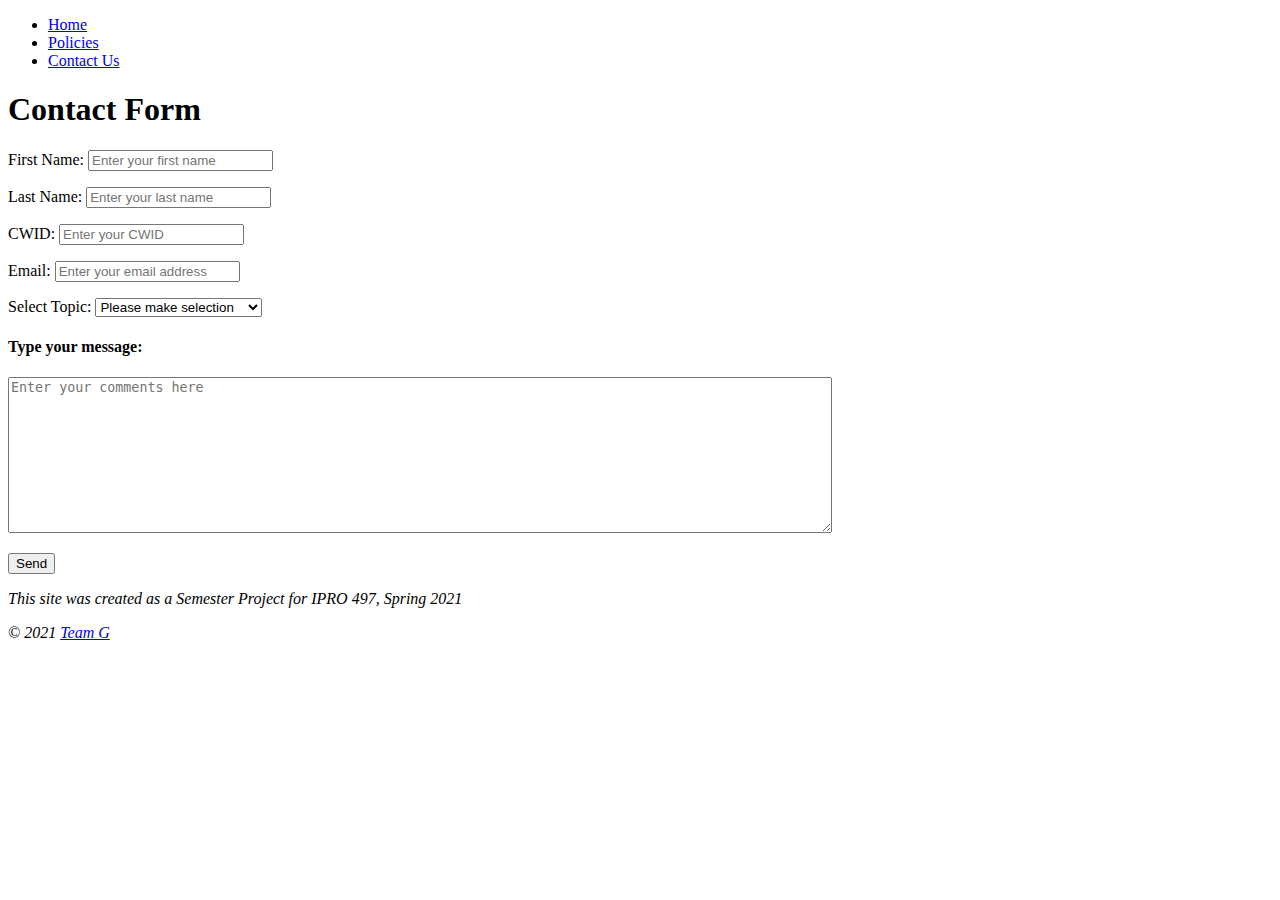
==== contact.html @ 1b57b365 "Added some basic form for contact page" ====
<!DOCTYPE html>
<html lang="en">
  <head>
    <meta charset="UTF-8">
    <title>Contact Us</title>
  </head>
  <body>
    <header>
      <nav>
        <ul>
          <li><a href="index.html">Home</a></li>
          <li><a href="policies.html">Policies</a></li>
          <li><a href="contact.html">Contact Us</a></li>
        </ul>
      </nav>
    </header>
    <h1>Contact Form</h1>
    <form>
      <div>
        <p><label>First Name: <input type="text" name="first_name_field" placeholder="Enter your first name"></label></p>
      </div>
      <div>
        <p><label>Last Name: <input type="text" name="last_name_field" placeholder="Enter your last name"></label></p>
      </div>
      <div>
        <p><label>CWID: <input type="text" name="id_field" placeholder="Enter your CWID"></label></p>
      </div>
      <div>
        <p><label>Email: <input type="email" name="email_field" placeholder="Enter your email address"></label></p>
      </div>
      <div>
        <label>Select Topic: </label>
        <select name="topic_field">
          <option value="blank">Please make selection</option>
          <option value="general">General question</option>          
          <option value="safety">Report safety violation</option>
          <option value="cleanliness">Report cleanliness issue</option>
        </select>
      </div>
      <div>
        <h4>Type your message: </h4>
        <textarea cols="100" rows="10" name="comments_field" placeholder="Enter your comments here"></textarea>
      </div>
      <div>
        <p><input type="submit" value="Send"></p>
      </div>
    </form>
    <footer>
      <address>
        <p>This site was created as a Semester Project for IPRO 497, Spring 2021</p>
        <p>&#169; 2021 <a href="mailto:ythonippara@hawk.iit.edu">Team G</a></p>
      </address>
    </footer>
  
  </body>
</html>
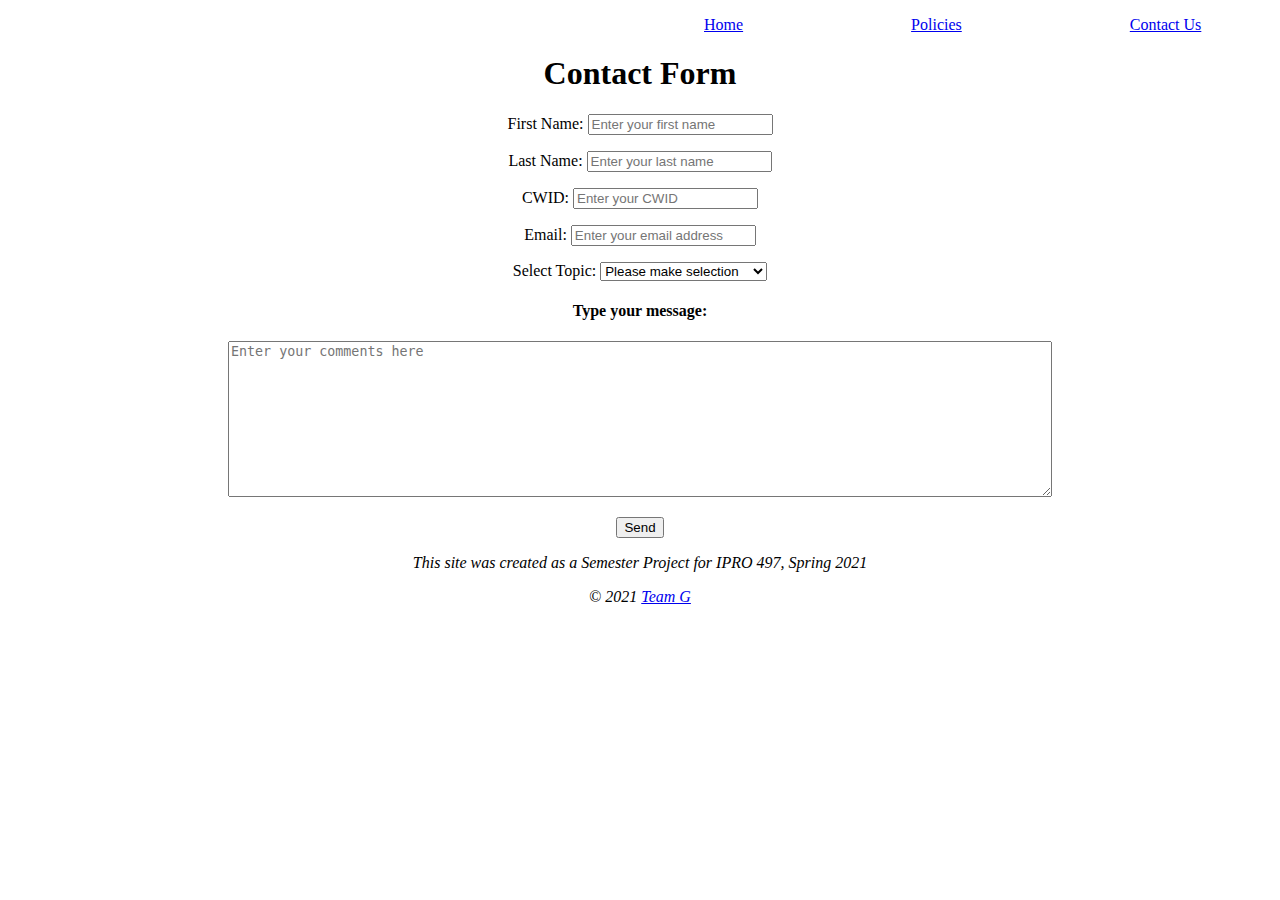
==== commit f4bb63de: "Several modifications" ====
--- a/contact.html
+++ b/contact.html
@@ -8,27 +8,33 @@
     <header>
       <nav>
         <ul>
-          <li><a href="index.html">Home</a></li>
-          <li><a href="policies.html">Policies</a></li>
-          <li><a href="contact.html">Contact Us</a></li>
+          &emsp;&emsp;&emsp;&emsp;&emsp;&emsp;&emsp;&emsp;&emsp;&emsp;
+          &emsp;&emsp;&emsp;&emsp;&emsp;&emsp;&emsp;&emsp;&emsp;&emsp;
+          &emsp;&emsp;&emsp;&emsp;&emsp;&emsp;&emsp;&emsp;&emsp;&emsp;
+          &emsp;&emsp;&emsp;&emsp;&emsp;&emsp;&emsp;&emsp;&emsp;&emsp;
+          <a href="index.html">Home</a>
+          &emsp;&emsp;&emsp;&emsp;&emsp;&emsp;&emsp;&emsp;&emsp;&emsp;
+          <a href="policies.html">Policies</a>
+          &emsp;&emsp;&emsp;&emsp;&emsp;&emsp;&emsp;&emsp;&emsp;&emsp;
+          <a href="contact.html">Contact Us</a>
         </ul>
       </nav>
     </header>
-    <h1>Contact Form</h1>
+    <h1 style="text-align:center">Contact Form</h1>
     <form>
       <div>
-        <p><label>First Name: <input type="text" name="first_name_field" placeholder="Enter your first name"></label></p>
+        <p style="text-align:center"><label>First Name: <input type="text" name="first_name_field" placeholder="Enter your first name"></label></p>
       </div>
       <div>
-        <p><label>Last Name: <input type="text" name="last_name_field" placeholder="Enter your last name"></label></p>
+        <p style="text-align:center"><label>Last Name: <input type="text" name="last_name_field" placeholder="Enter your last name"></label></p>
       </div>
       <div>
-        <p><label>CWID: <input type="text" name="id_field" placeholder="Enter your CWID"></label></p>
+        <p style="text-align:center"><label>CWID: <input type="text" name="id_field" placeholder="Enter your CWID"></label></p>
       </div>
       <div>
-        <p><label>Email: <input type="email" name="email_field" placeholder="Enter your email address"></label></p>
+        <p style="text-align:center"><label>Email: <input type="email" name="email_field" placeholder="Enter your email address"></label></p>
       </div>
-      <div>
+      <div  style="text-align:center;">
         <label>Select Topic: </label>
         <select name="topic_field">
           <option value="blank">Please make selection</option>
@@ -37,20 +43,19 @@
           <option value="cleanliness">Report cleanliness issue</option>
         </select>
       </div>
-      <div>
+      <div style="text-align:center;">
         <h4>Type your message: </h4>
         <textarea cols="100" rows="10" name="comments_field" placeholder="Enter your comments here"></textarea>
       </div>
       <div>
-        <p><input type="submit" value="Send"></p>
+        <p style="text-align:center"><input type="submit" value="Send"></p>
       </div>
     </form>
     <footer>
       <address>
-        <p>This site was created as a Semester Project for IPRO 497, Spring 2021</p>
-        <p>&#169; 2021 <a href="mailto:ythonippara@hawk.iit.edu">Team G</a></p>
+        <p style="text-align:center;">This site was created as a Semester Project for IPRO 497, Spring 2021</p>
+        <p style="text-align:center;">&#169; 2021 <a href="mailto:ythonippara@hawk.iit.edu">Team G</a></p>
       </address>
     </footer>
-  
   </body>
-</html>+</html>
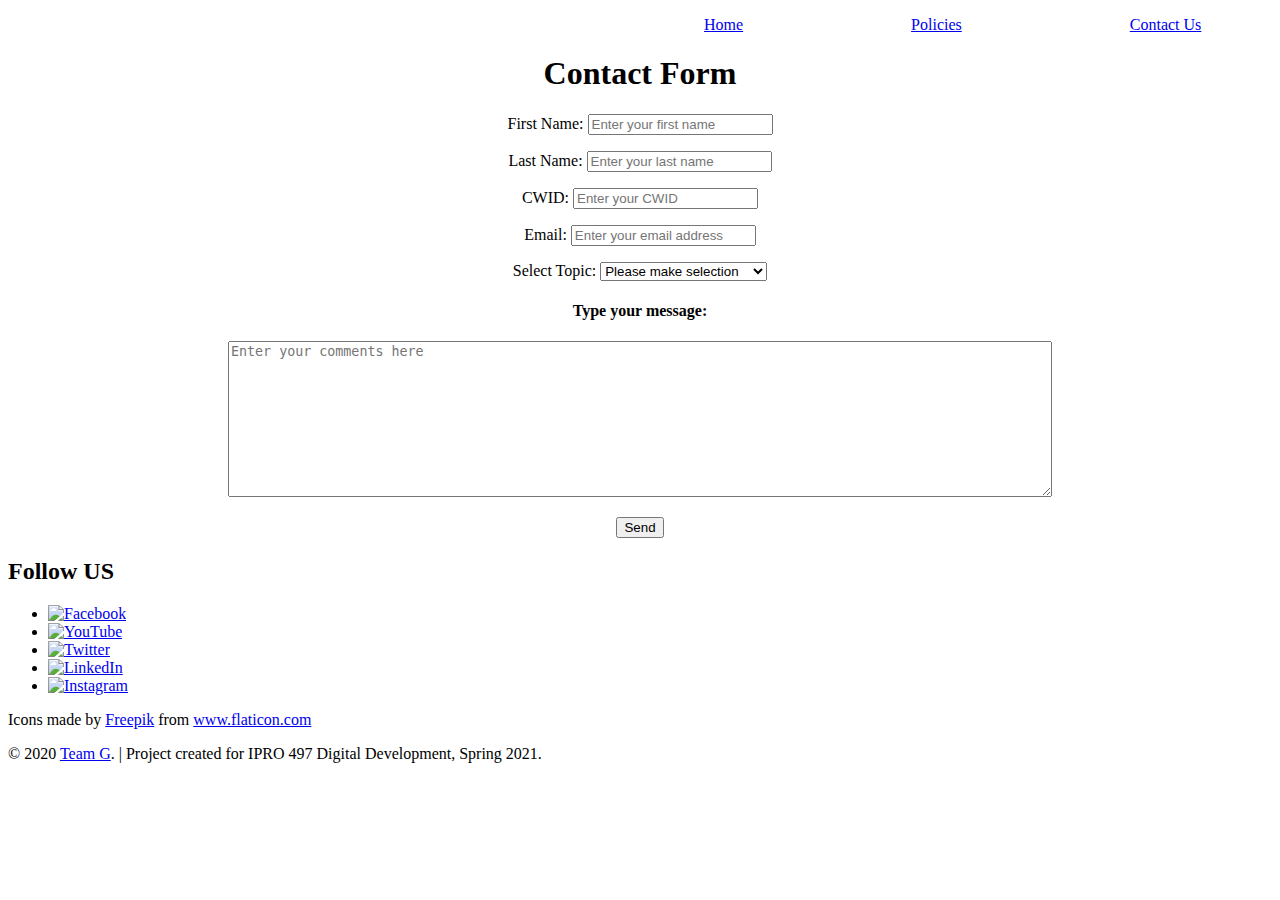
==== commit 2b7e5b46: "Merge branch 'main' into ythonippara" ====
--- a/contact.html
+++ b/contact.html
@@ -20,6 +20,7 @@
         </ul>
       </nav>
     </header>
+    <main>
     <h1 style="text-align:center">Contact Form</h1>
     <form>
       <div>
@@ -51,11 +52,43 @@
         <p style="text-align:center"><input type="submit" value="Send"></p>
       </div>
     </form>
-    <footer>
-      <address>
-        <p style="text-align:center;">This site was created as a Semester Project for IPRO 497, Spring 2021</p>
-        <p style="text-align:center;">&#169; 2021 <a href="mailto:ythonippara@hawk.iit.edu">Team G</a></p>
-      </address>
+    </main>
+    <!-- FOOTER SECTION -->
+    <footer id="footer">
+      <div id="container_social_links">
+        <h2>Follow US</h2>
+        <ul class="social_links">
+          <li class="link_item">
+            <a href="https://www.facebook.com/illinoistech" title="Facebook" target="_blank">
+              <img class="link_image" src="images/facebook_64px.png" alt="Facebook"/>
+            </a>
+          </li>
+          <li class="link_item">
+            <a href="https://www.youtube.com/user/IITToday" title="YouTube" target="_blank">
+              <img class="link_image" src="images/youtube_64px.png" alt="YouTube"/>
+            </a>
+          </li>
+          <li class="link_item">
+            <a href="https://twitter.com/illinoistech" title="Twitter" target="_blank">
+              <img class="link_image" src="images/twitter_64px.png" alt="Twitter"/>
+            </a>
+          </li>
+          <li class="link_item">
+            <a href="https://www.linkedin.com/school/illinois-institute-of-technology/" title="LinkedIn" target="_blank">
+               <img class="link_image" src="images/linkedin_64px.png" alt="LinkedIn"/>
+            </a>
+          </li>
+          <li class="link_item">
+            <a href="https://www.instagram.com/illinoistech/" title="Instagram" target="_blank">
+              <img class="link_image" src="images/instagram_64px.png" alt="Instagram"/>
+            </a>
+          </li>
+        </ul>
+        <p>Icons made by <a class="hyperlink_item2" href="https://www.flaticon.com/authors/freepik" title="Freepik" target="_blank">Freepik</a> from 
+          <a class="hyperlink_item2" href="https://www.flaticon.com/" title="Flaticon" target="_blank"> www.flaticon.com</a></p>
+        <p>&#169; 2020 <a class="hyperlink_item2" href="https://github.com/IPRO-497-Spring-2021-Team-G" title="Team G Repo" target="_blank">
+          Team G</a>. | Project created for IPRO 497 Digital Development, Spring 2021.</p>
+      </div>
     </footer>
   </body>
 </html>
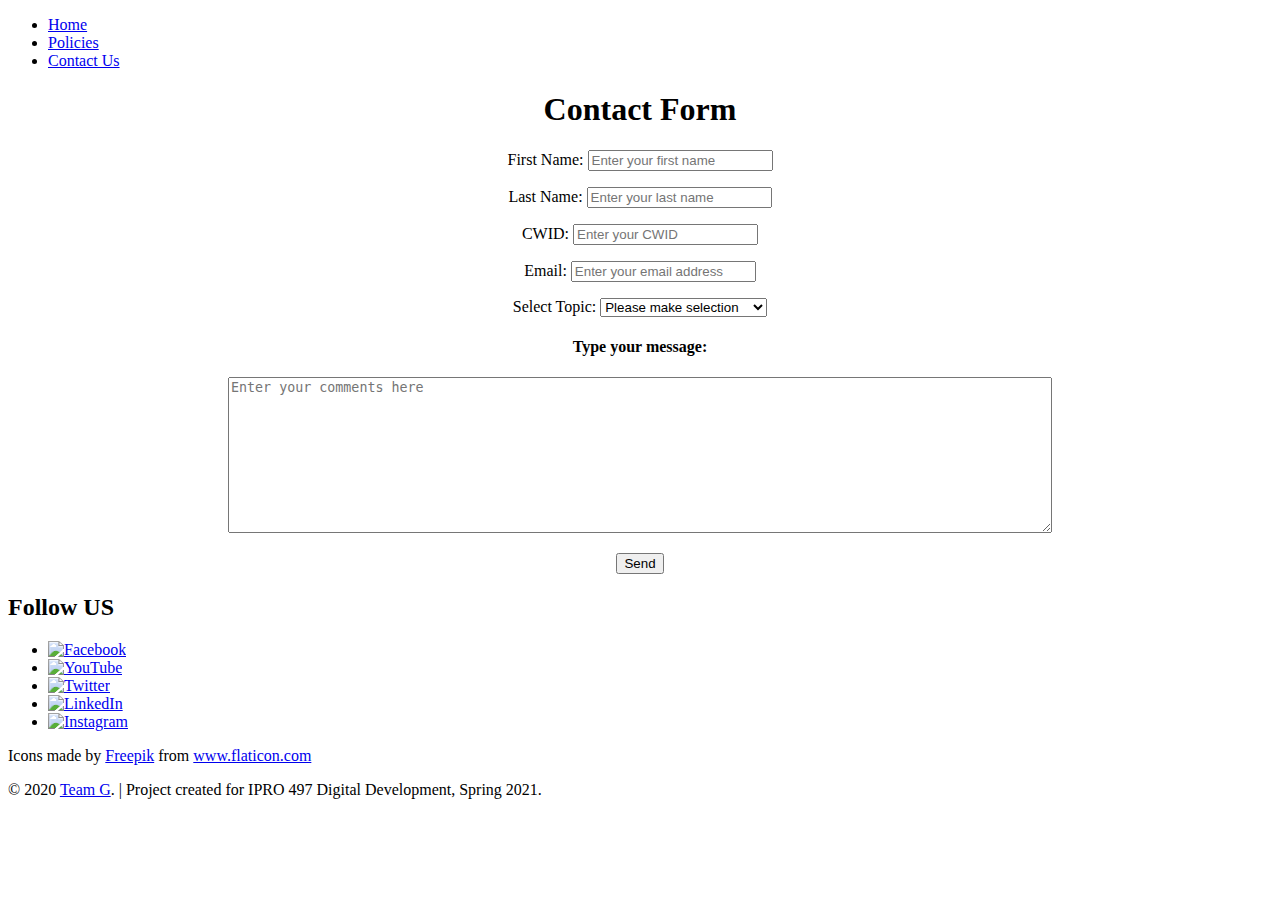
==== commit 8e043a34: "Commented out CSS for testing" ====
--- a/contact.html
+++ b/contact.html
@@ -3,20 +3,18 @@
   <head>
     <meta charset="UTF-8">
     <title>Contact Us</title>
+    <!-- 
+    <link rel="stylesheet" type="text/css" href="css/normalize.css">
+    <link rel="stylesheet" type="text/css" href="css/index.css" /> 
+    -->
   </head>
   <body>
     <header>
       <nav>
         <ul>
-          &emsp;&emsp;&emsp;&emsp;&emsp;&emsp;&emsp;&emsp;&emsp;&emsp;
-          &emsp;&emsp;&emsp;&emsp;&emsp;&emsp;&emsp;&emsp;&emsp;&emsp;
-          &emsp;&emsp;&emsp;&emsp;&emsp;&emsp;&emsp;&emsp;&emsp;&emsp;
-          &emsp;&emsp;&emsp;&emsp;&emsp;&emsp;&emsp;&emsp;&emsp;&emsp;
-          <a href="index.html">Home</a>
-          &emsp;&emsp;&emsp;&emsp;&emsp;&emsp;&emsp;&emsp;&emsp;&emsp;
-          <a href="policies.html">Policies</a>
-          &emsp;&emsp;&emsp;&emsp;&emsp;&emsp;&emsp;&emsp;&emsp;&emsp;
-          <a href="contact.html">Contact Us</a>
+          <li><a href="index.html">Home</a></li>
+          <li><a href="policies.html">Policies</a></li>
+          <li><a href="contact.html">Contact Us</a></li>
         </ul>
       </nav>
     </header>
--- a/css/index.css
+++ b/css/index.css
@@ -0,0 +1,38 @@
+body {
+    display: flex;
+    flex-direction: column;
+    justify-content: flex-start;
+    align-items: center;
+    min-height: 100vh;
+}
+header {
+    display: flex;
+    justify-content: center;
+    align-items: center;
+    padding: 1em 0;
+    width: 100%;
+}
+h1 {
+    padding-left: .5em;
+    font-size: 3em;
+}
+nav {
+    display: flex;
+    justify-content: center;
+    align-items: center;
+    width: 100%;
+}
+nav ul {
+    display: flex;
+    list-style-type: none;
+}
+nav li {
+    padding: 1em 2.5em;
+    text-transform: uppercase;
+}
+main {
+    display: flex;
+    justify-content: center;
+    flex-wrap: wrap;
+    max-width: 960px;
+}
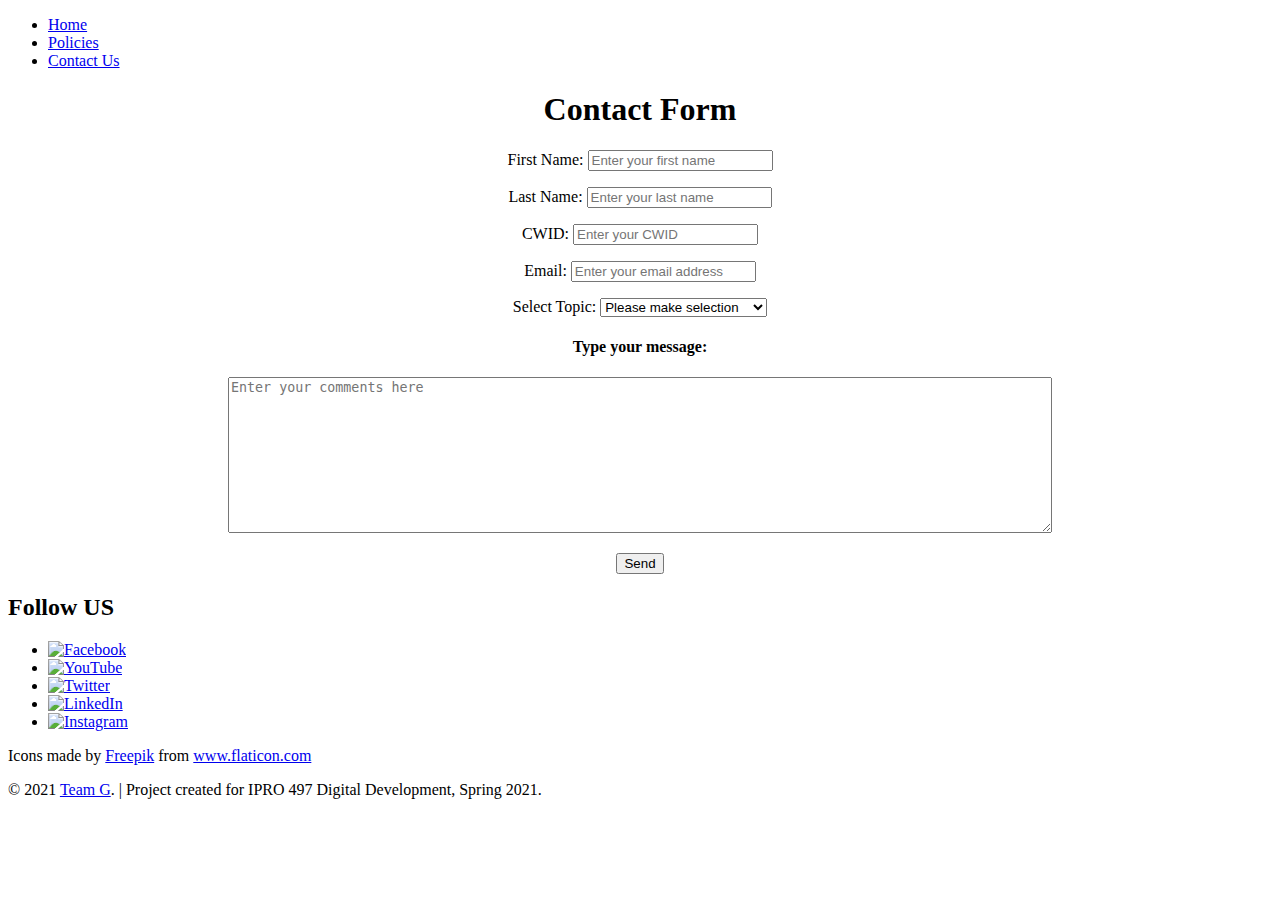
==== commit 29c93f5c: "Updated a year in the footer" ====
--- a/contact.html
+++ b/contact.html
@@ -84,7 +84,7 @@
         </ul>
         <p>Icons made by <a class="hyperlink_item2" href="https://www.flaticon.com/authors/freepik" title="Freepik" target="_blank">Freepik</a> from 
           <a class="hyperlink_item2" href="https://www.flaticon.com/" title="Flaticon" target="_blank"> www.flaticon.com</a></p>
-        <p>&#169; 2020 <a class="hyperlink_item2" href="https://github.com/IPRO-497-Spring-2021-Team-G" title="Team G Repo" target="_blank">
+        <p>&#169; 2021 <a class="hyperlink_item2" href="https://github.com/IPRO-497-Spring-2021-Team-G" title="Team G Repo" target="_blank">
           Team G</a>. | Project created for IPRO 497 Digital Development, Spring 2021.</p>
       </div>
     </footer>
